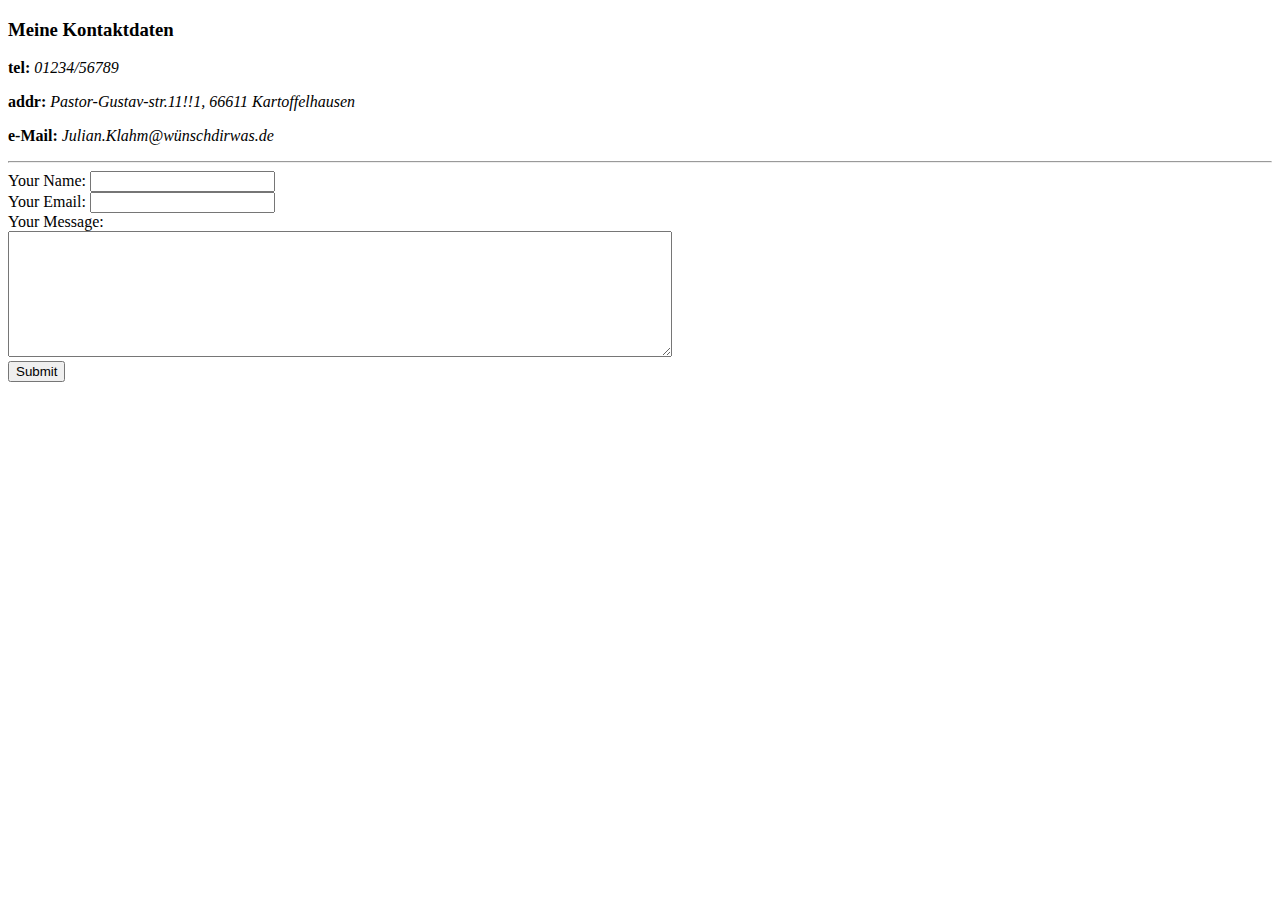
==== Contact-me.html @ 871daae2 "Add initial CV website files" ====
<!DOCTYPE html>
<html lang="en" dir="ltr">
  <head>
    <meta charset="utf-8">
    <title>Contact Me</title>
  </head>
  <body>
    <h3>Meine Kontaktdaten</h3>
    <p><strong>tel:</strong> <em>01234/56789</em></p>
    <p><strong>addr:</strong> <em>Pastor-Gustav-str.11!!1, 66611 Kartoffelhausen</em></p>
    <p><strong>e-Mail:</strong> <em>Julian.Klahm@wünschdirwas.de</em></p>
    <hr>
    <form action="mailto:julian.klahm@icloud.com" method="post" enctype="text/plain">
      <label>Your Name:</label>
      <input type="text" name="Your Text" value=""><br>
      <label>Your Email:</label>
      <input type="email" name="Your Email" value=""><br>
      <label>Your Message:</label><br>
      <textarea name="Your Message" rows="8" cols="80"></textarea><br>
      <input type="submit" name="">

    </form>




  </body>
</html>
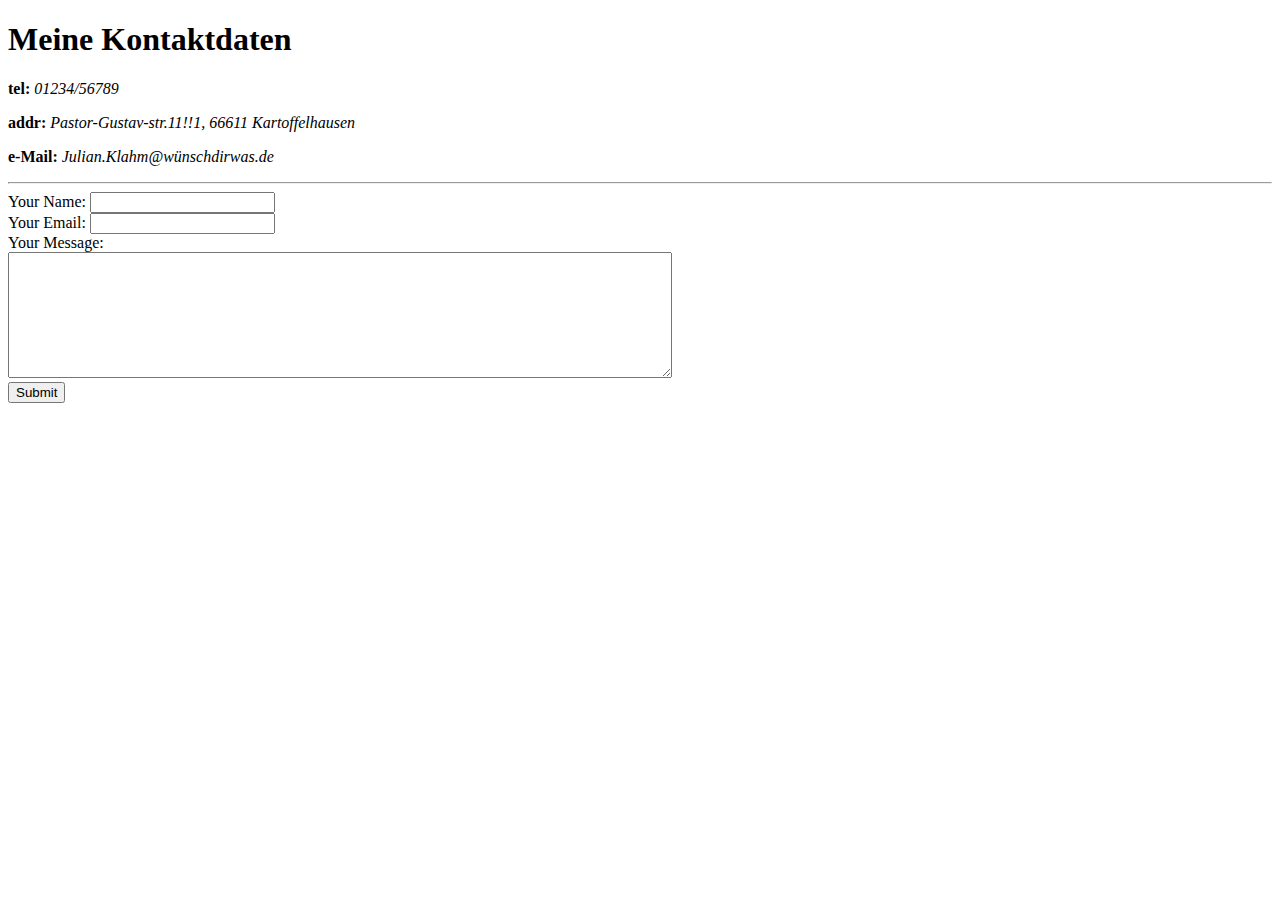
==== commit 42c96ca8: "Add files via upload" ====
--- a/Contact-me.html
+++ b/Contact-me.html
@@ -1,28 +1,32 @@
 <!DOCTYPE html>
 <html lang="en" dir="ltr">
-  <head>
-    <meta charset="utf-8">
-    <title>Contact Me</title>
-  </head>
-  <body>
-    <h3>Meine Kontaktdaten</h3>
-    <p><strong>tel:</strong> <em>01234/56789</em></p>
-    <p><strong>addr:</strong> <em>Pastor-Gustav-str.11!!1, 66611 Kartoffelhausen</em></p>
-    <p><strong>e-Mail:</strong> <em>Julian.Klahm@wünschdirwas.de</em></p>
-    <hr>
-    <form action="mailto:julian.klahm@icloud.com" method="post" enctype="text/plain">
-      <label>Your Name:</label>
-      <input type="text" name="Your Text" value=""><br>
-      <label>Your Email:</label>
-      <input type="email" name="Your Email" value=""><br>
-      <label>Your Message:</label><br>
-      <textarea name="Your Message" rows="8" cols="80"></textarea><br>
-      <input type="submit" name="">
 
-    </form>
+<head>
+  <meta charset="utf-8">
+  <title>Contact Me</title>
+  <link rel="stylesheet" href="css/styles.css">
+</head>
+
+<body>
+  <h1>Meine Kontaktdaten</h1>
+  <p><strong>tel:</strong> <em>01234/56789</em></p>
+  <p><strong>addr:</strong> <em>Pastor-Gustav-str.11!!1, 66611 Kartoffelhausen</em></p>
+  <p><strong>e-Mail:</strong> <em>Julian.Klahm@wünschdirwas.de</em></p>
+  <hr>
+  <form action="mailto:julian.klahm@icloud.com" method="post" enctype="text/plain">
+    <label>Your Name:</label>
+    <input type="text" name="Your Text" value=""><br>
+    <label>Your Email:</label>
+    <input type="email" name="Your Email" value=""><br>
+    <label>Your Message:</label><br>
+    <textarea name="Your Message" rows="8" cols="80"></textarea><br>
+    <input type="submit" name="">
+
+  </form>
 
 
 
 
-  </body>
+</body>
+
 </html>
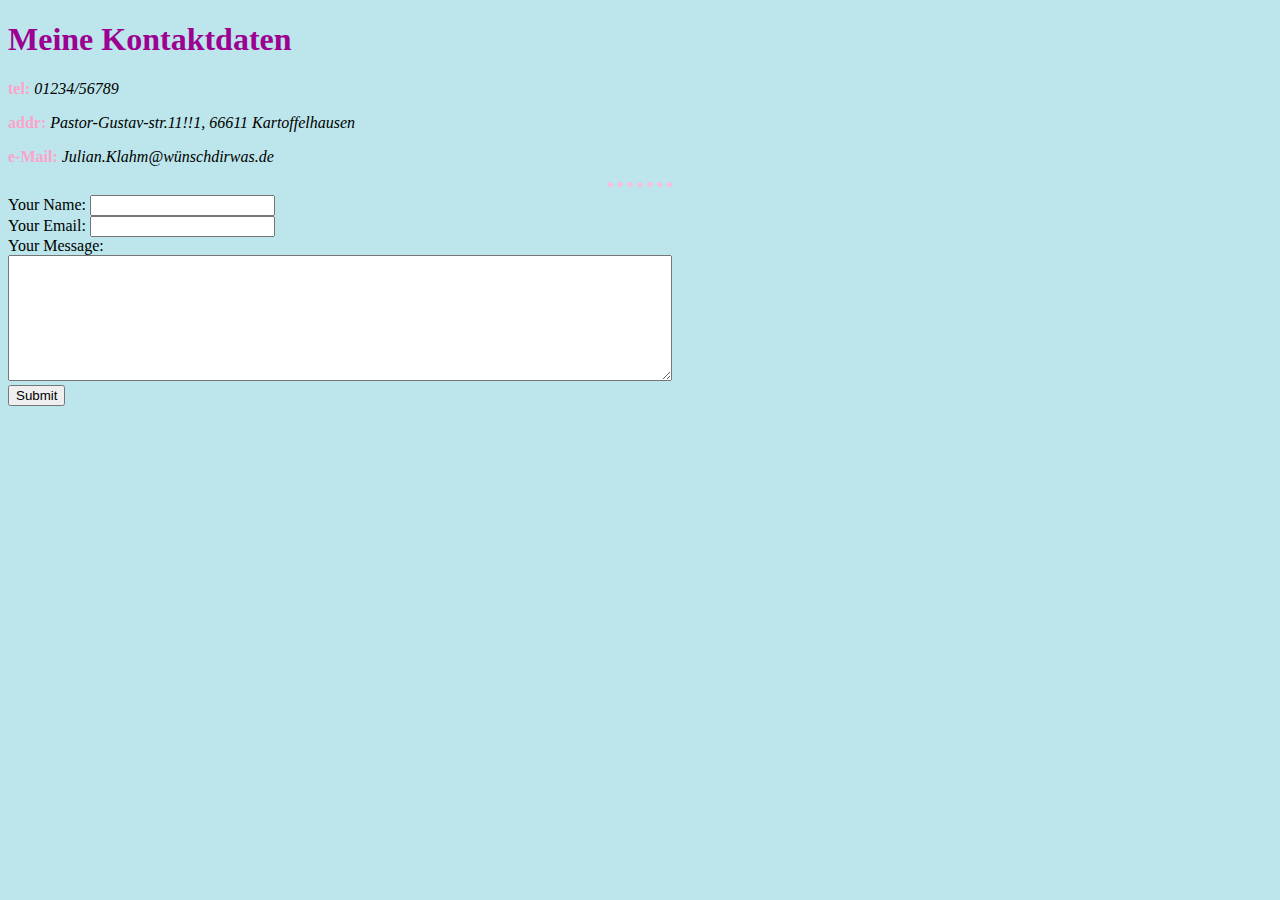
==== commit b74fdc5a: "Update Contact-me.html" ====
--- a/Contact-me.html
+++ b/Contact-me.html
@@ -4,7 +4,7 @@
 <head>
   <meta charset="utf-8">
   <title>Contact Me</title>
-  <link rel="stylesheet" href="css/styles.css">
+  <link rel="stylesheet" href="styles.css">
 </head>
 
 <body>
--- a/styles.css
+++ b/styles.css
@@ -0,0 +1,26 @@
+body {
+  background-color: #BCE6EB;
+}
+
+hr {
+  border-style: none;
+  border-top-style: dotted;
+  border-color: #FBBEDF;
+  border-width: 5px;
+  width: 5%;
+}
+
+h1 {
+  background-color: #BCE6EB;
+  color: #9D0191;
+}
+
+h3 {
+  background-color: #BCE6EB;
+  color: #FD3A69;
+}
+
+strong {
+  background-color: #BCE6EB;
+  color: #FCA3CC;
+}